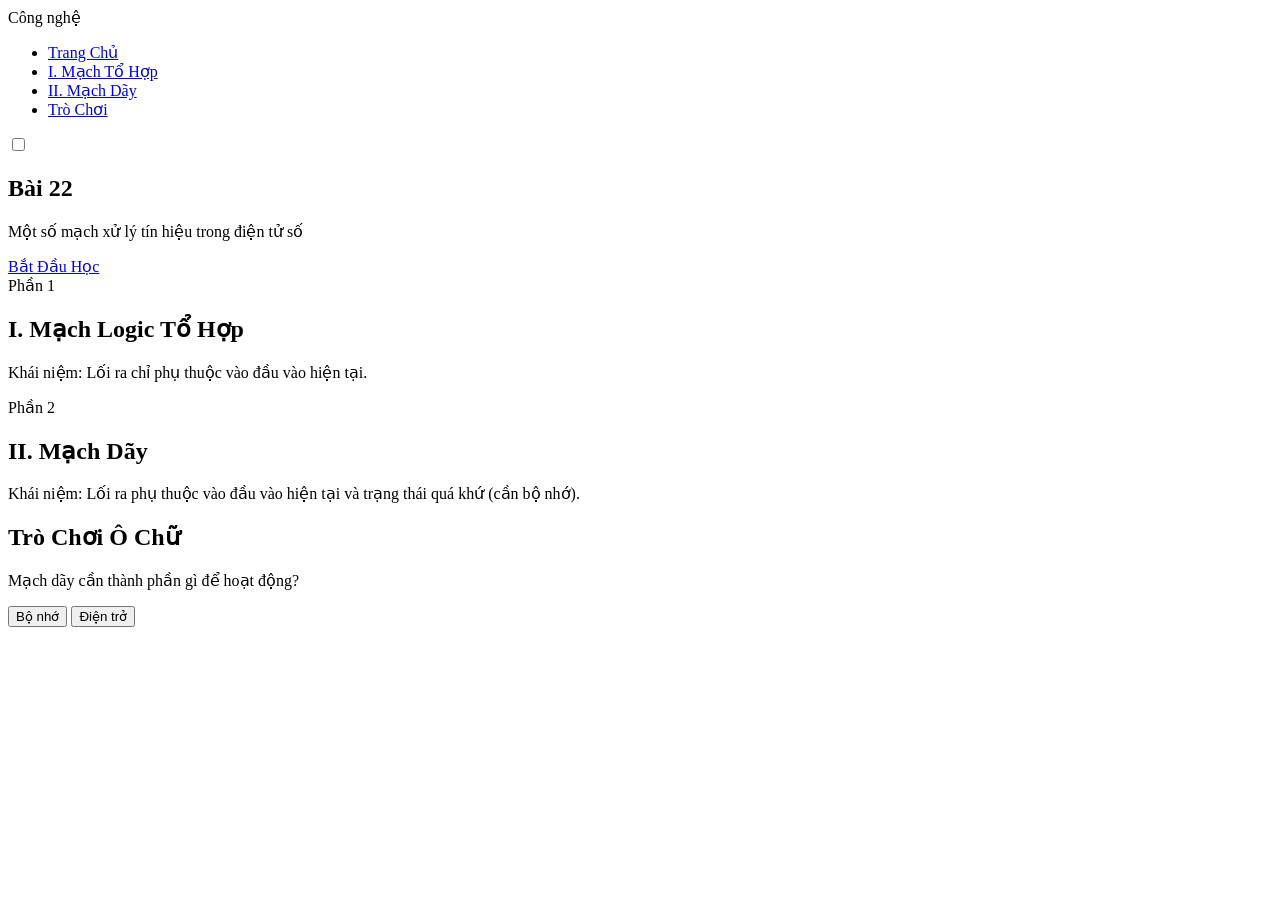
==== Bai22/pages/Phần I.html @ f430997a "Add files via upload" ====
<!DOCTYPE html>
<html lang="vi">
<head>
    <meta charset="UTF-8">
    <meta name="viewport" content="width=device-width, initial-scale=1.0">
    <title>Bài 22: Điện Tử Số</title>
    <link rel="stylesheet" href="style.css">
    <link href="https://fonts.googleapis.com/css2?family=Inter:wght@300;400;600;700&display=swap" rel="stylesheet">
</head>
<body>

    <nav class="navbar">
        <div class="logo">Công nghệ</div>
        <ul class="nav-links">
            <li><a href="#home" class="active">Trang Chủ</a></li>
            <li><a href="#phan1">I. Mạch Tổ Hợp</a></li>
            <li><a href="#phan2">II. Mạch Dãy</a></li>
            <li><a href="#game">Trò Chơi</a></li>
        </ul>
        <div class="theme-switch-wrapper">
            <label class="theme-switch" for="checkbox">
                <input type="checkbox" id="checkbox" />
                <div class="slider round"></div>
            </label>
        </div>
    </nav>

    <div class="container-snap">
        <section id="home" class="page">
            <div class="page-content">
                <h1 class="animate-pop">Bài 22</h1>
                <p class="subtitle">Một số mạch xử lý tín hiệu trong điện tử số</p>
                <a href="#phan1" class="btn-start">Bắt Đầu Học</a>
            </div>
        </section>

        <section id="phan1" class="page grey-bg">
            <div class="page-content grid-layout">
                <div class="text-side">
                    <span class="badge">Phần 1</span>
                    <h2>I. Mạch Logic Tổ Hợp</h2>
                    <p>Khái niệm: Lối ra chỉ phụ thuộc vào đầu vào hiện tại.</p>
                </div>
                <div class="img-side">
                    
                </div>
            </div>
        </section>

        <section id="phan2" class="page">
            <div class="page-content grid-layout">
                <div class="text-side">
                    <span class="badge">Phần 2</span>
                    <h2>II. Mạch Dãy</h2>
                    <p>Khái niệm: Lối ra phụ thuộc vào đầu vào hiện tại và trạng thái quá khứ (cần bộ nhớ).</p>
                </div>
                <div class="img-side">
                    
                </div>
            </div>
        </section>
        
        <section id="game" class="page grey-bg">
            <div class="page-content">
                <h2>Trò Chơi Ô Chữ</h2>
                <div class="quiz-box">
                    <p>Mạch dãy cần thành phần gì để hoạt động?</p>
                    <button onclick="check(true)">Bộ nhớ</button>
                    <button onclick="check(false)">Điện trở</button>
                </div>
            </div>
        </section>
    </div>

    <script src="script.js"></script>
</body>
</html>
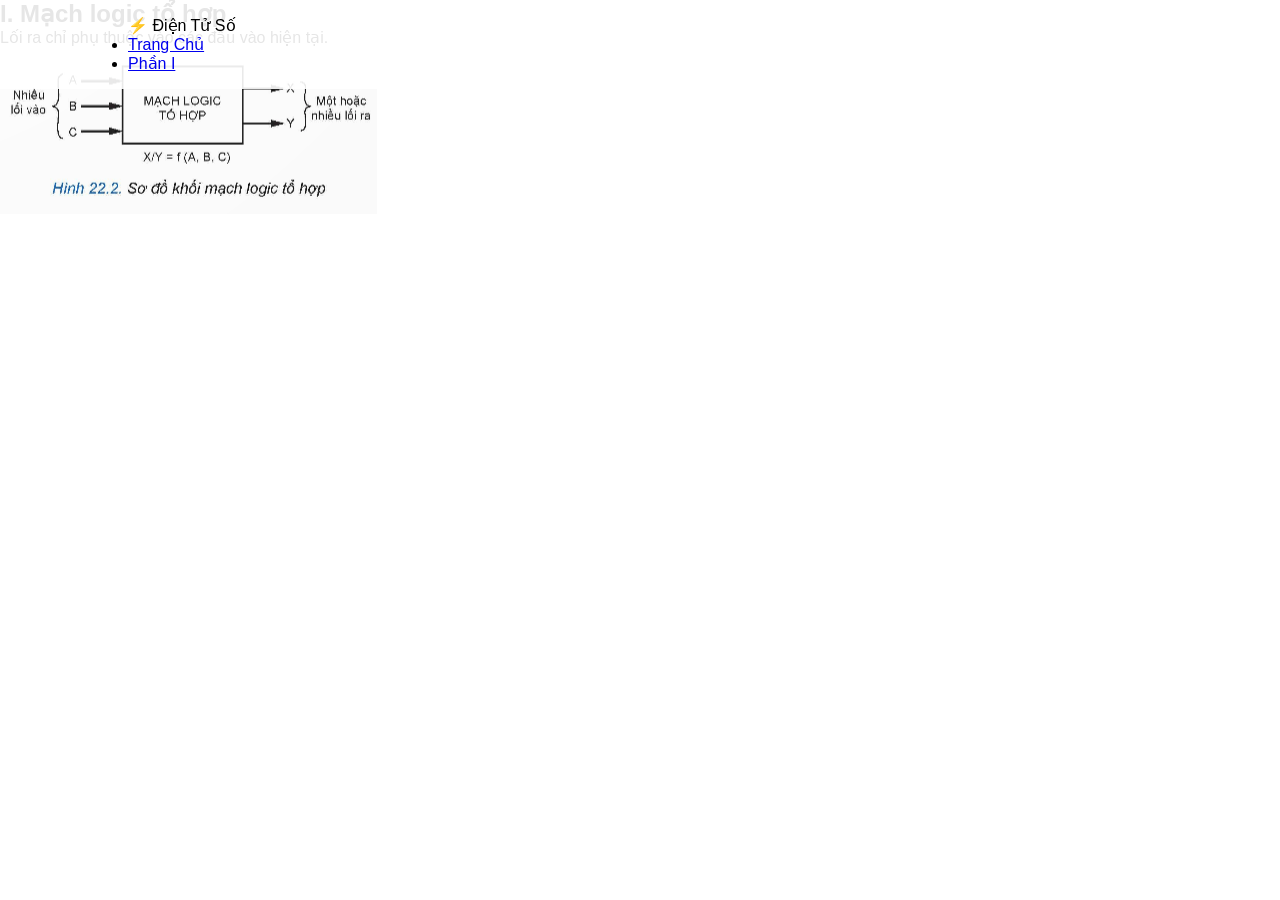
==== commit af449340: "Update Phần I.html" ====
--- a/Bai22/pages/Phần I.html
+++ b/Bai22/pages/Phần I.html
@@ -2,76 +2,25 @@
 <html lang="vi">
 <head>
     <meta charset="UTF-8">
-    <meta name="viewport" content="width=device-width, initial-scale=1.0">
-    <title>Bài 22: Điện Tử Số</title>
-    <link rel="stylesheet" href="style.css">
-    <link href="https://fonts.googleapis.com/css2?family=Inter:wght@300;400;600;700&display=swap" rel="stylesheet">
+    <title>Phần I - Bài 22</title>
+    <link rel="stylesheet" href="../css/style.css">
+    <link rel="stylesheet" href="../css/navibar.css">
 </head>
 <body>
-
     <nav class="navbar">
-        <div class="logo">Công nghệ</div>
-        <ul class="nav-links">
-            <li><a href="#home" class="active">Trang Chủ</a></li>
-            <li><a href="#phan1">I. Mạch Tổ Hợp</a></li>
-            <li><a href="#phan2">II. Mạch Dãy</a></li>
-            <li><a href="#game">Trò Chơi</a></li>
-        </ul>
-        <div class="theme-switch-wrapper">
-            <label class="theme-switch" for="checkbox">
-                <input type="checkbox" id="checkbox" />
-                <div class="slider round"></div>
-            </label>
+        <div class="container">
+            <div class="nav-brand">⚡ Điện Tử Số</div>
+            <ul class="nav-links">
+                <li><a href="../index.html" class="nav-link">Trang Chủ</a></li>
+                <li><a href="Phần I.html" class="nav-link active">Phần I</a></li>
+            </ul>
         </div>
     </nav>
 
-    <div class="container-snap">
-        <section id="home" class="page">
-            <div class="page-content">
-                <h1 class="animate-pop">Bài 22</h1>
-                <p class="subtitle">Một số mạch xử lý tín hiệu trong điện tử số</p>
-                <a href="#phan1" class="btn-start">Bắt Đầu Học</a>
-            </div>
-        </section>
-
-        <section id="phan1" class="page grey-bg">
-            <div class="page-content grid-layout">
-                <div class="text-side">
-                    <span class="badge">Phần 1</span>
-                    <h2>I. Mạch Logic Tổ Hợp</h2>
-                    <p>Khái niệm: Lối ra chỉ phụ thuộc vào đầu vào hiện tại.</p>
-                </div>
-                <div class="img-side">
-                    
-                </div>
-            </div>
-        </section>
-
-        <section id="phan2" class="page">
-            <div class="page-content grid-layout">
-                <div class="text-side">
-                    <span class="badge">Phần 2</span>
-                    <h2>II. Mạch Dãy</h2>
-                    <p>Khái niệm: Lối ra phụ thuộc vào đầu vào hiện tại và trạng thái quá khứ (cần bộ nhớ).</p>
-                </div>
-                <div class="img-side">
-                    
-                </div>
-            </div>
-        </section>
-        
-        <section id="game" class="page grey-bg">
-            <div class="page-content">
-                <h2>Trò Chơi Ô Chữ</h2>
-                <div class="quiz-box">
-                    <p>Mạch dãy cần thành phần gì để hoạt động?</p>
-                    <button onclick="check(true)">Bộ nhớ</button>
-                    <button onclick="check(false)">Điện trở</button>
-                </div>
-            </div>
-        </section>
+    <div class="container content">
+        <h2>I. Mạch logic tổ hợp</h2>
+        <p>Lối ra chỉ phụ thuộc vào các đầu vào hiện tại.</p>
+        <img src="../Tài nguyên/22.2.png" alt="Mạch tổ hợp" class="img-fluid">
     </div>
-
-    <script src="script.js"></script>
 </body>
-</html>+</html>
--- a/Bai22/css/style.css
+++ b/Bai22/css/style.css
@@ -0,0 +1,39 @@
+:root {
+    --primary: #6e6bd1;
+    --text-dark: #2d3436;
+}
+
+* { margin: 0; padding: 0; box-sizing: border-box; }
+body { font-family: 'Inter', sans-serif; overflow: hidden; } /* Ẩn thanh cuộn chính */
+
+/* Tạo vùng chứa cuộn snap */
+.container-snap {
+    height: 100vh;
+    overflow-y: scroll;
+    scroll-snap-type: y mandatory; /* Bắt buộc dừng tại mỗi phần */
+    scroll-behavior: smooth;
+}
+
+/* Định nghĩa mỗi trang */
+.page {
+    height: 100vh;
+    width: 100%;
+    scroll-snap-align: start; /* Dừng ở đầu mỗi trang */
+    display: flex;
+    justify-content: center;
+    align-items: center;
+    padding: 100px 10%; /* Chừa chỗ cho navbar */
+}
+
+.page-content { width: 100%; }
+
+/* Layout Grid cho từng trang */
+.grid-layout { display: grid; grid-template-columns: 1fr 1fr; gap: 40px; align-items: center; }
+
+/* Navbar */
+.navbar {
+    display: flex; justify-content: space-between; align-items: center;
+    padding: 1rem 10%; position: fixed; width: 100%; top: 0;
+    background: rgba(255, 255, 255, 0.9); z-index: 1000;
+}
+/* ... giữ lại các CSS khác như nút bấm, badge từ bản trước ... */
